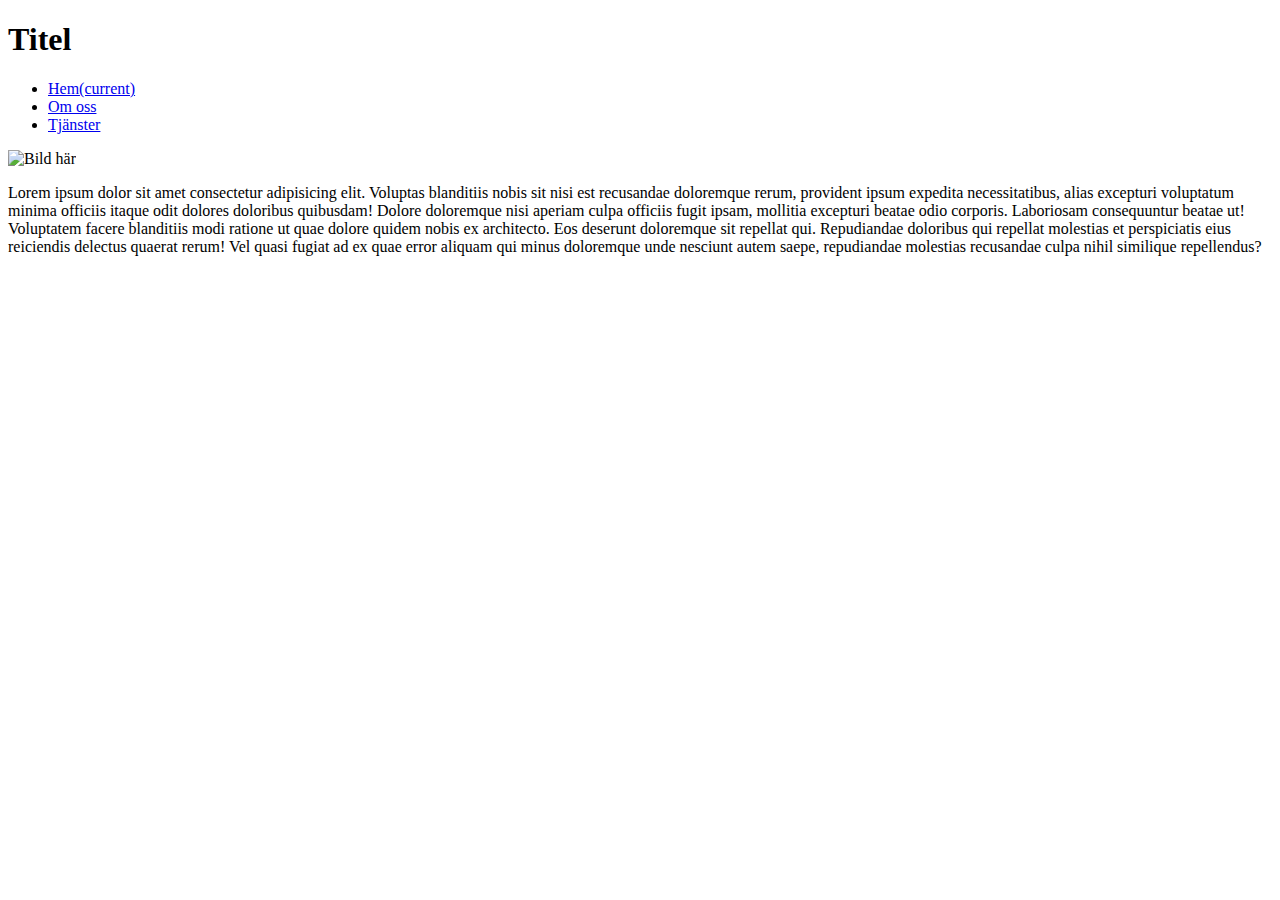
==== index.html @ 6dafa797 "added stuff" ====
<!doctype html>
<html lang="en">

<head>
  <title>Title</title>

  <meta charset="utf-8">
  <meta name="viewport" content="width=device-width, initial-scale=1, shrink-to-fit=no">

  <link href="https://cdn.jsdelivr.net/npm/bootstrap@5.2.1/dist/css/bootstrap.min.css" rel="stylesheet"
  integrity="sha384-iYQeCzEYFbKjA/T2uDLTpkwGzCiq6soy8tYaI1GyVh/UjpbCx/TYkiZhlZB6+fzT" crossorigin="anonymous">
  
  
  <script src="https://cdn.jsdelivr.net/npm/@popperjs/core@2.11.6/dist/umd/popper.min.js"
  integrity="sha384-oBqDVmMz9ATKxIep9tiCxS/Z9fNfEXiDAYTujMAeBAsjFuCZSmKbSSUnQlmh/jp3" crossorigin="anonymous">
  </script>
  <script src="https://cdn.jsdelivr.net/npm/bootstrap@5.2.1/dist/js/bootstrap.min.js"
  integrity="sha384-7VPbUDkoPSGFnVtYi0QogXtr74QeVeeIs99Qfg5YCF+TidwNdjvaKZX19NZ/e6oz" crossorigin="anonymous">
  </script>

<!-- <link rel="stylesheet" href="style.css"> -->
<script defer src="script.js"></script>
</head>

<body>
  <header>
    <nav class="navbar navbar-expand navbar-light bg-light">
      <h1 class="m-2">Titel</h1>
      <ul class="nav navbar-nav">
            <li class="nav-item">
                <a class="nav-link active" href="#" aria-current="page">Hem<span class="visually-hidden">(current)</span></a>
            </li>
            <li class="nav-item">
                <a class="nav-link" href="about.html">Om oss</a>
            </li>
            <li class="nav-item">
              <a class="nav-link" href="services.html">Tjänster</a>
          </li>
        </ul>
    </nav>
  </header>

  <main class="container py-4">
    <img src="" alt="Bild här">
<p>
  Lorem ipsum dolor sit amet consectetur adipisicing elit. Voluptas blanditiis nobis sit nisi est recusandae doloremque rerum, provident ipsum expedita necessitatibus, alias excepturi voluptatum minima officiis itaque odit dolores doloribus quibusdam! Dolore doloremque nisi aperiam culpa officiis fugit ipsam, mollitia excepturi beatae odio corporis. Laboriosam consequuntur beatae ut! Voluptatem facere blanditiis modi ratione ut quae dolore quidem nobis ex architecto. Eos deserunt doloremque sit repellat qui. Repudiandae doloribus qui repellat molestias et perspiciatis eius reiciendis delectus quaerat rerum! Vel quasi fugiat ad ex quae error aliquam qui minus doloremque unde nesciunt autem saepe, repudiandae molestias recusandae culpa nihil similique repellendus?
</p>
  </main>
  <footer>
    <!-- place footer here -->
  </footer>
  
</body>
</html>
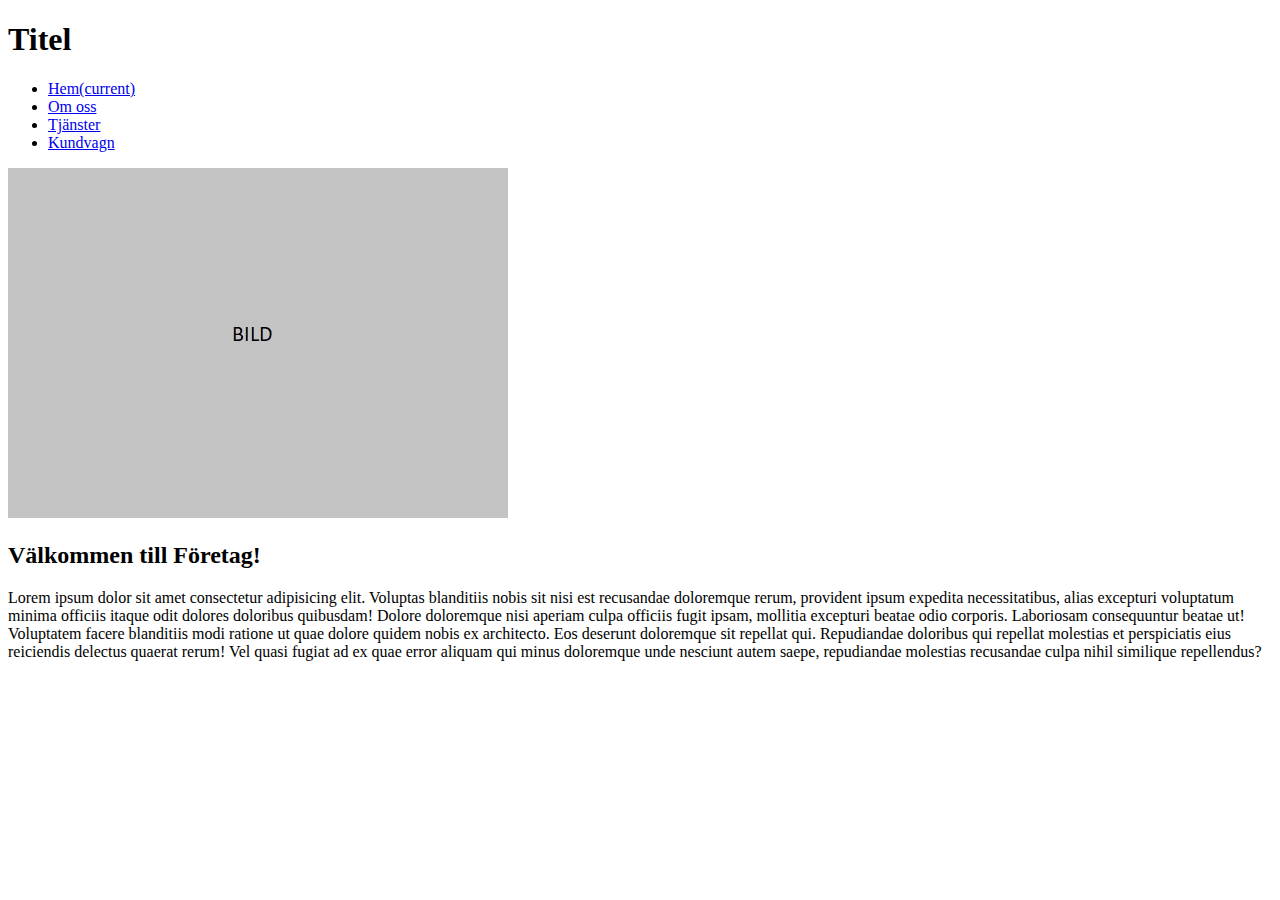
==== commit 5e471c2e: "added cart page" ====
--- a/index.html
+++ b/index.html
@@ -4,13 +4,13 @@
 <head>
   <title>Title</title>
 
+  <!-- Meta -->
   <meta charset="utf-8">
   <meta name="viewport" content="width=device-width, initial-scale=1, shrink-to-fit=no">
 
+  <!-- Bootstrap -->
   <link href="https://cdn.jsdelivr.net/npm/bootstrap@5.2.1/dist/css/bootstrap.min.css" rel="stylesheet"
   integrity="sha384-iYQeCzEYFbKjA/T2uDLTpkwGzCiq6soy8tYaI1GyVh/UjpbCx/TYkiZhlZB6+fzT" crossorigin="anonymous">
-  
-  
   <script src="https://cdn.jsdelivr.net/npm/@popperjs/core@2.11.6/dist/umd/popper.min.js"
   integrity="sha384-oBqDVmMz9ATKxIep9tiCxS/Z9fNfEXiDAYTujMAeBAsjFuCZSmKbSSUnQlmh/jp3" crossorigin="anonymous">
   </script>
@@ -18,8 +18,8 @@
   integrity="sha384-7VPbUDkoPSGFnVtYi0QogXtr74QeVeeIs99Qfg5YCF+TidwNdjvaKZX19NZ/e6oz" crossorigin="anonymous">
   </script>
 
-<!-- <link rel="stylesheet" href="style.css"> -->
-<script defer src="script.js"></script>
+  <link rel="stylesheet" href="index.css">
+  <script defer src="site.js"></script>
 </head>
 
 <body>
@@ -36,16 +36,28 @@
             <li class="nav-item">
               <a class="nav-link" href="services.html">Tjänster</a>
           </li>
+          <li class="nav-item">
+            <a class="nav-link" href="cart.html">Kundvagn</a>
+        </li>
         </ul>
     </nav>
   </header>
 
-  <main class="container py-4">
-    <img src="" alt="Bild här">
-<p>
-  Lorem ipsum dolor sit amet consectetur adipisicing elit. Voluptas blanditiis nobis sit nisi est recusandae doloremque rerum, provident ipsum expedita necessitatibus, alias excepturi voluptatum minima officiis itaque odit dolores doloribus quibusdam! Dolore doloremque nisi aperiam culpa officiis fugit ipsam, mollitia excepturi beatae odio corporis. Laboriosam consequuntur beatae ut! Voluptatem facere blanditiis modi ratione ut quae dolore quidem nobis ex architecto. Eos deserunt doloremque sit repellat qui. Repudiandae doloribus qui repellat molestias et perspiciatis eius reiciendis delectus quaerat rerum! Vel quasi fugiat ad ex quae error aliquam qui minus doloremque unde nesciunt autem saepe, repudiandae molestias recusandae culpa nihil similique repellendus?
-</p>
+  <main class="container p-4">
+
+    <div class="row">
+      <img style="max-width:500px; max-height:400px;" src="500.jpg" alt="Bild här" />
+    </div>
+
+    <div class="row pt-3">
+      <h2>Välkommen till Företag!</h2>
+      <p>
+        Lorem ipsum dolor sit amet consectetur adipisicing elit. Voluptas blanditiis nobis sit nisi est recusandae doloremque rerum, provident ipsum expedita necessitatibus, alias excepturi voluptatum minima officiis itaque odit dolores doloribus quibusdam! Dolore doloremque nisi aperiam culpa officiis fugit ipsam, mollitia excepturi beatae odio corporis. Laboriosam consequuntur beatae ut! Voluptatem facere blanditiis modi ratione ut quae dolore quidem nobis ex architecto. Eos deserunt doloremque sit repellat qui. Repudiandae doloribus qui repellat molestias et perspiciatis eius reiciendis delectus quaerat rerum! Vel quasi fugiat ad ex quae error aliquam qui minus doloremque unde nesciunt autem saepe, repudiandae molestias recusandae culpa nihil similique repellendus?
+      </p>
+    </div>
+    
   </main>
+
   <footer>
     <!-- place footer here -->
   </footer>
--- a/index.css
+++ b/index.css
@@ -0,0 +1,4 @@
+img {
+    max-height: max-content;
+    max-width: max-content;
+}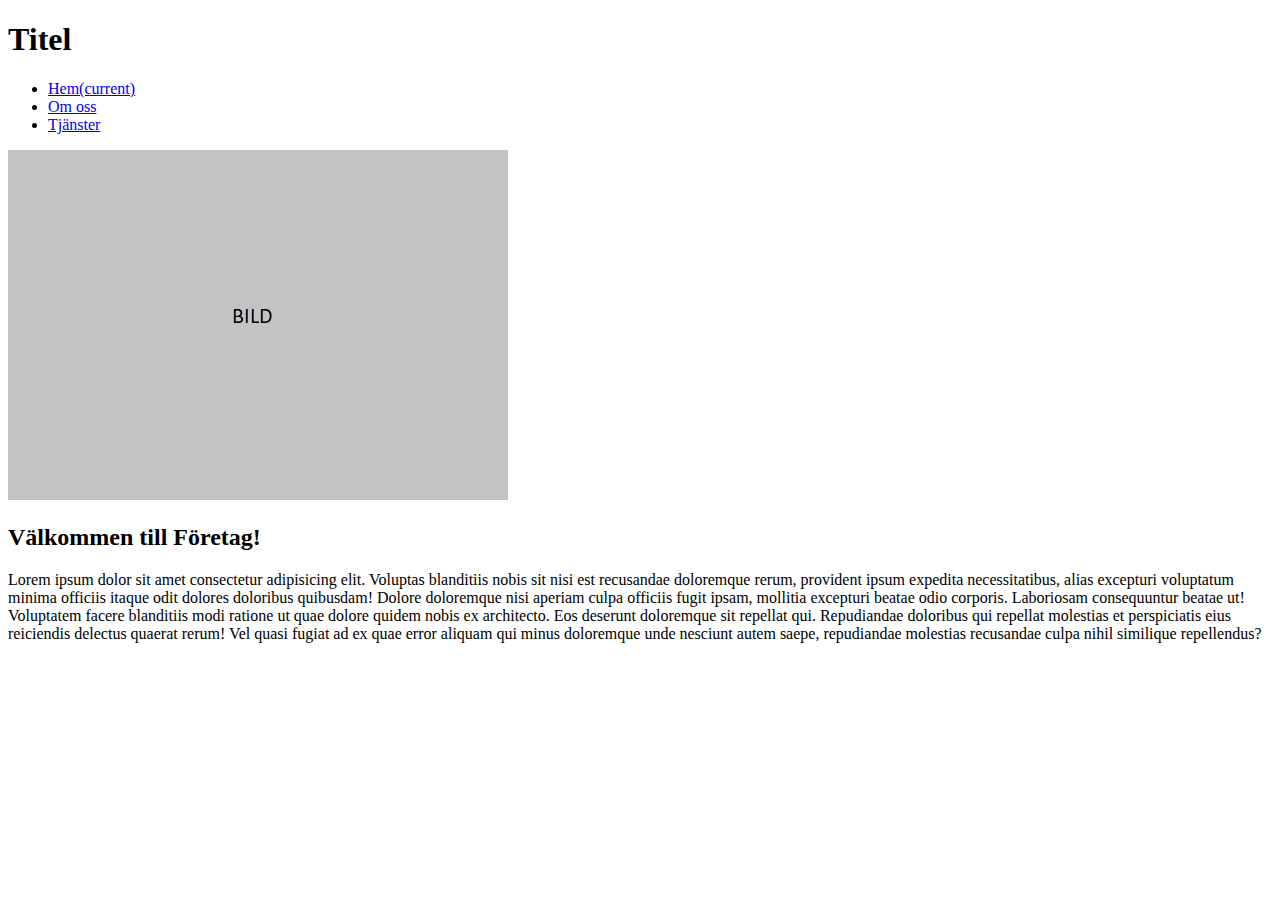
==== commit e6b344c6: "moved cart etc" ====
--- a/index.html
+++ b/index.html
@@ -24,7 +24,7 @@
 
 <body>
   <header>
-    <nav class="navbar navbar-expand navbar-light bg-light">
+    <nav class="navbar navbar-expand navbar-light bg-light justify-content-center">
       <h1 class="m-2">Titel</h1>
       <ul class="nav navbar-nav">
             <li class="nav-item">
@@ -36,9 +36,6 @@
             <li class="nav-item">
               <a class="nav-link" href="services.html">Tjänster</a>
           </li>
-          <li class="nav-item">
-            <a class="nav-link" href="cart.html">Kundvagn</a>
-        </li>
         </ul>
     </nav>
   </header>
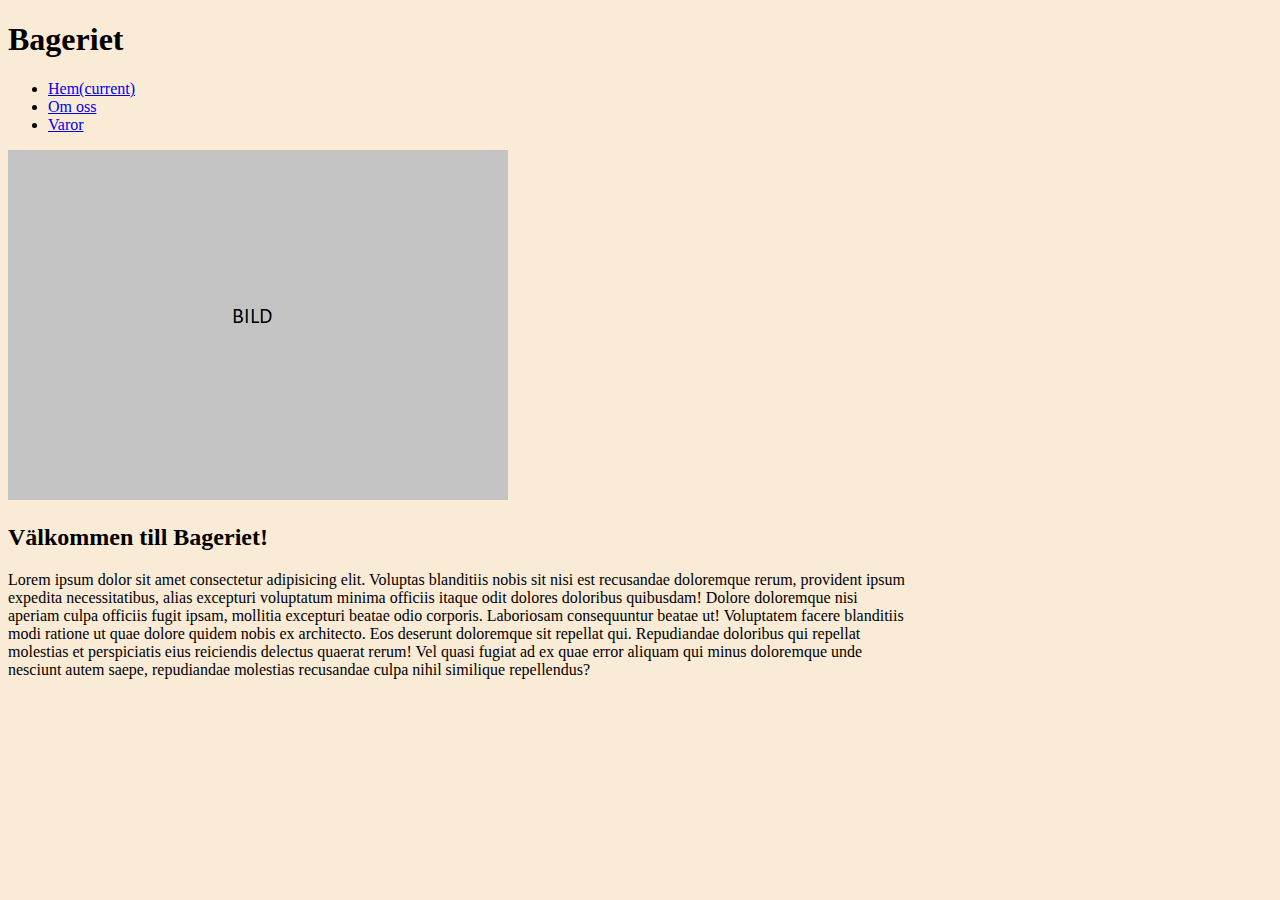
==== commit 4bd8ead4: "some layout changes" ====
--- a/index.html
+++ b/index.html
@@ -1,63 +1,80 @@
-<!doctype html>
+<!DOCTYPE html>
 <html lang="en">
+  <head>
+    <title>Bageriet</title>
 
-<head>
-  <title>Title</title>
+    <!-- Meta -->
+    <meta charset="utf-8" />
+    <meta
+      name="viewport"
+      content="width=device-width, initial-scale=1, shrink-to-fit=no"
+    />
 
-  <!-- Meta -->
-  <meta charset="utf-8">
-  <meta name="viewport" content="width=device-width, initial-scale=1, shrink-to-fit=no">
+    <!-- Bootstrap -->
+    <link
+      href="https://cdn.jsdelivr.net/npm/bootstrap@5.2.1/dist/css/bootstrap.min.css"
+      rel="stylesheet"
+      integrity="sha384-iYQeCzEYFbKjA/T2uDLTpkwGzCiq6soy8tYaI1GyVh/UjpbCx/TYkiZhlZB6+fzT"
+      crossorigin="anonymous"
+    />
+    <script
+      src="https://cdn.jsdelivr.net/npm/@popperjs/core@2.11.6/dist/umd/popper.min.js"
+      integrity="sha384-oBqDVmMz9ATKxIep9tiCxS/Z9fNfEXiDAYTujMAeBAsjFuCZSmKbSSUnQlmh/jp3"
+      crossorigin="anonymous"
+    ></script>
+    <script
+      src="https://cdn.jsdelivr.net/npm/bootstrap@5.2.1/dist/js/bootstrap.min.js"
+      integrity="sha384-7VPbUDkoPSGFnVtYi0QogXtr74QeVeeIs99Qfg5YCF+TidwNdjvaKZX19NZ/e6oz"
+      crossorigin="anonymous"
+    ></script>
 
-  <!-- Bootstrap -->
-  <link href="https://cdn.jsdelivr.net/npm/bootstrap@5.2.1/dist/css/bootstrap.min.css" rel="stylesheet"
-  integrity="sha384-iYQeCzEYFbKjA/T2uDLTpkwGzCiq6soy8tYaI1GyVh/UjpbCx/TYkiZhlZB6+fzT" crossorigin="anonymous">
-  <script src="https://cdn.jsdelivr.net/npm/@popperjs/core@2.11.6/dist/umd/popper.min.js"
-  integrity="sha384-oBqDVmMz9ATKxIep9tiCxS/Z9fNfEXiDAYTujMAeBAsjFuCZSmKbSSUnQlmh/jp3" crossorigin="anonymous">
-  </script>
-  <script src="https://cdn.jsdelivr.net/npm/bootstrap@5.2.1/dist/js/bootstrap.min.js"
-  integrity="sha384-7VPbUDkoPSGFnVtYi0QogXtr74QeVeeIs99Qfg5YCF+TidwNdjvaKZX19NZ/e6oz" crossorigin="anonymous">
-  </script>
+    <link rel="stylesheet" href="index.css" />
+  </head>
 
-  <link rel="stylesheet" href="index.css">
-  <script defer src="site.js"></script>
-</head>
-
-<body>
-  <header>
-    <nav class="navbar navbar-expand navbar-light bg-light justify-content-center">
-      <h1 class="m-2">Titel</h1>
-      <ul class="nav navbar-nav">
-            <li class="nav-item">
-                <a class="nav-link active" href="#" aria-current="page">Hem<span class="visually-hidden">(current)</span></a>
-            </li>
-            <li class="nav-item">
-                <a class="nav-link" href="about.html">Om oss</a>
-            </li>
-            <li class="nav-item">
-              <a class="nav-link" href="services.html">Tjänster</a>
+  <body>
+    <header>
+      <nav
+        class="navbar navbar-expand navbar-light bg-light justify-content-center"
+      >
+        <h1 class="m-2">Bageriet</h1>
+        <ul class="nav navbar-nav">
+          <li class="nav-item">
+            <a class="nav-link active" href="#" aria-current="page"
+              >Hem<span class="visually-hidden">(current)</span></a
+            >
+          </li>
+          <li class="nav-item">
+            <a class="nav-link" href="about.html">Om oss</a>
+          </li>
+          <li class="nav-item">
+            <a class="nav-link" href="products.html">Varor</a>
           </li>
         </ul>
-    </nav>
-  </header>
+      </nav>
+    </header>
 
-  <main class="container p-4">
+    <main class="container p-4">
+      <div class="row">
+        <img id="homeImg" src="500.jpg" alt="Bild här" />
+      </div>
 
-    <div class="row">
-      <img style="max-width:500px; max-height:400px;" src="500.jpg" alt="Bild här" />
-    </div>
-
-    <div class="row pt-3">
-      <h2>Välkommen till Företag!</h2>
-      <p>
-        Lorem ipsum dolor sit amet consectetur adipisicing elit. Voluptas blanditiis nobis sit nisi est recusandae doloremque rerum, provident ipsum expedita necessitatibus, alias excepturi voluptatum minima officiis itaque odit dolores doloribus quibusdam! Dolore doloremque nisi aperiam culpa officiis fugit ipsam, mollitia excepturi beatae odio corporis. Laboriosam consequuntur beatae ut! Voluptatem facere blanditiis modi ratione ut quae dolore quidem nobis ex architecto. Eos deserunt doloremque sit repellat qui. Repudiandae doloribus qui repellat molestias et perspiciatis eius reiciendis delectus quaerat rerum! Vel quasi fugiat ad ex quae error aliquam qui minus doloremque unde nesciunt autem saepe, repudiandae molestias recusandae culpa nihil similique repellendus?
-      </p>
-    </div>
-    
-  </main>
-
-  <footer>
-    <!-- place footer here -->
-  </footer>
-  
-</body>
-</html>+      <div class="row pt-3">
+        <h2>Välkommen till Bageriet!</h2>
+        <p>
+          Lorem ipsum dolor sit amet consectetur adipisicing elit. Voluptas
+          blanditiis nobis sit nisi est recusandae doloremque rerum, provident
+          ipsum expedita necessitatibus, alias excepturi voluptatum minima
+          officiis itaque odit dolores doloribus quibusdam! Dolore doloremque
+          nisi aperiam culpa officiis fugit ipsam, mollitia excepturi beatae
+          odio corporis. Laboriosam consequuntur beatae ut! Voluptatem facere
+          blanditiis modi ratione ut quae dolore quidem nobis ex architecto. Eos
+          deserunt doloremque sit repellat qui. Repudiandae doloribus qui
+          repellat molestias et perspiciatis eius reiciendis delectus quaerat
+          rerum! Vel quasi fugiat ad ex quae error aliquam qui minus doloremque
+          unde nesciunt autem saepe, repudiandae molestias recusandae culpa
+          nihil similique repellendus?
+        </p>
+      </div>
+    </main>
+  </body>
+</html>
--- a/index.css
+++ b/index.css
@@ -1,4 +1,21 @@
-img {
-    max-height: max-content;
-    max-width: max-content;
+body {
+    background-color: antiquewhite;
+}
+
+h1, h2 {
+    font-family:'Times New Roman', Times, serif;
+}
+
+h2 {
+    font-size: x-large;
+}
+
+.container{
+    max-width: 900px;
+    justify-content: center;
+}
+
+#homeImg {
+    width: 500px;
+    height: auto;
 }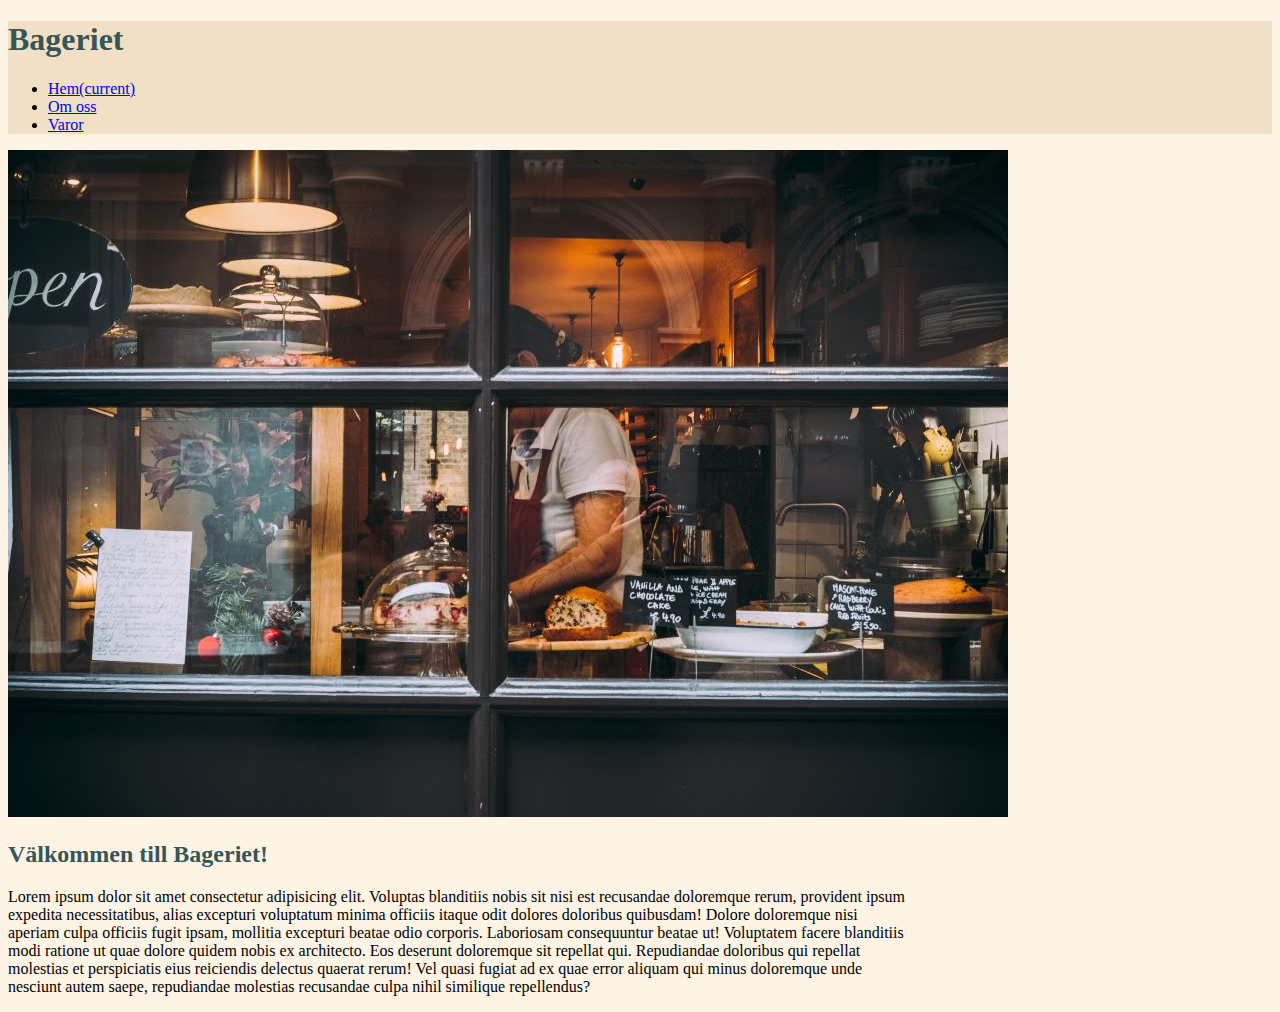
==== commit deaa67c8: "added images" ====
--- a/index.html
+++ b/index.html
@@ -5,6 +5,10 @@
 
     <!-- Meta -->
     <meta charset="utf-8" />
+    <meta
+      name="description"
+      content="Bageriet - Vi har allt du behöver om du vill äta bröd hela dagen"
+    />
     <meta
       name="viewport"
       content="width=device-width, initial-scale=1, shrink-to-fit=no"
@@ -33,9 +37,7 @@
 
   <body>
     <header>
-      <nav
-        class="navbar navbar-expand navbar-light bg-light justify-content-center"
-      >
+      <nav class="navbar navbar-expand navbar-light justify-content-center">
         <h1 class="m-2">Bageriet</h1>
         <ul class="nav navbar-nav">
           <li class="nav-item">
@@ -55,7 +57,11 @@
 
     <main class="container p-4">
       <div class="row">
-        <img id="homeImg" src="500.jpg" alt="Bild här" />
+        <img
+          id="homeImg"
+          src="pexels-davide-baraldi-1739748.jpg"
+          alt="Bageriet sett genom ett fönster. Olika bakverk står uppradade"
+        />
       </div>
 
       <div class="row pt-3">
--- a/index.css
+++ b/index.css
@@ -1,13 +1,19 @@
 body {
-    background-color: antiquewhite;
+    background-color: #FDF4E6;
 }
 
 h1, h2 {
     font-family:'Times New Roman', Times, serif;
+    color: #365656;
 }
 
 h2 {
     font-size: x-large;
+}
+
+.navbar {
+    background-color: #F1E0C5;
+    
 }
 
 .container{
@@ -16,6 +22,7 @@
 }
 
 #homeImg {
-    width: 500px;
-    height: auto;
+    width: 1000px;
+    height: 667px;
+    object-fit: contain;
 }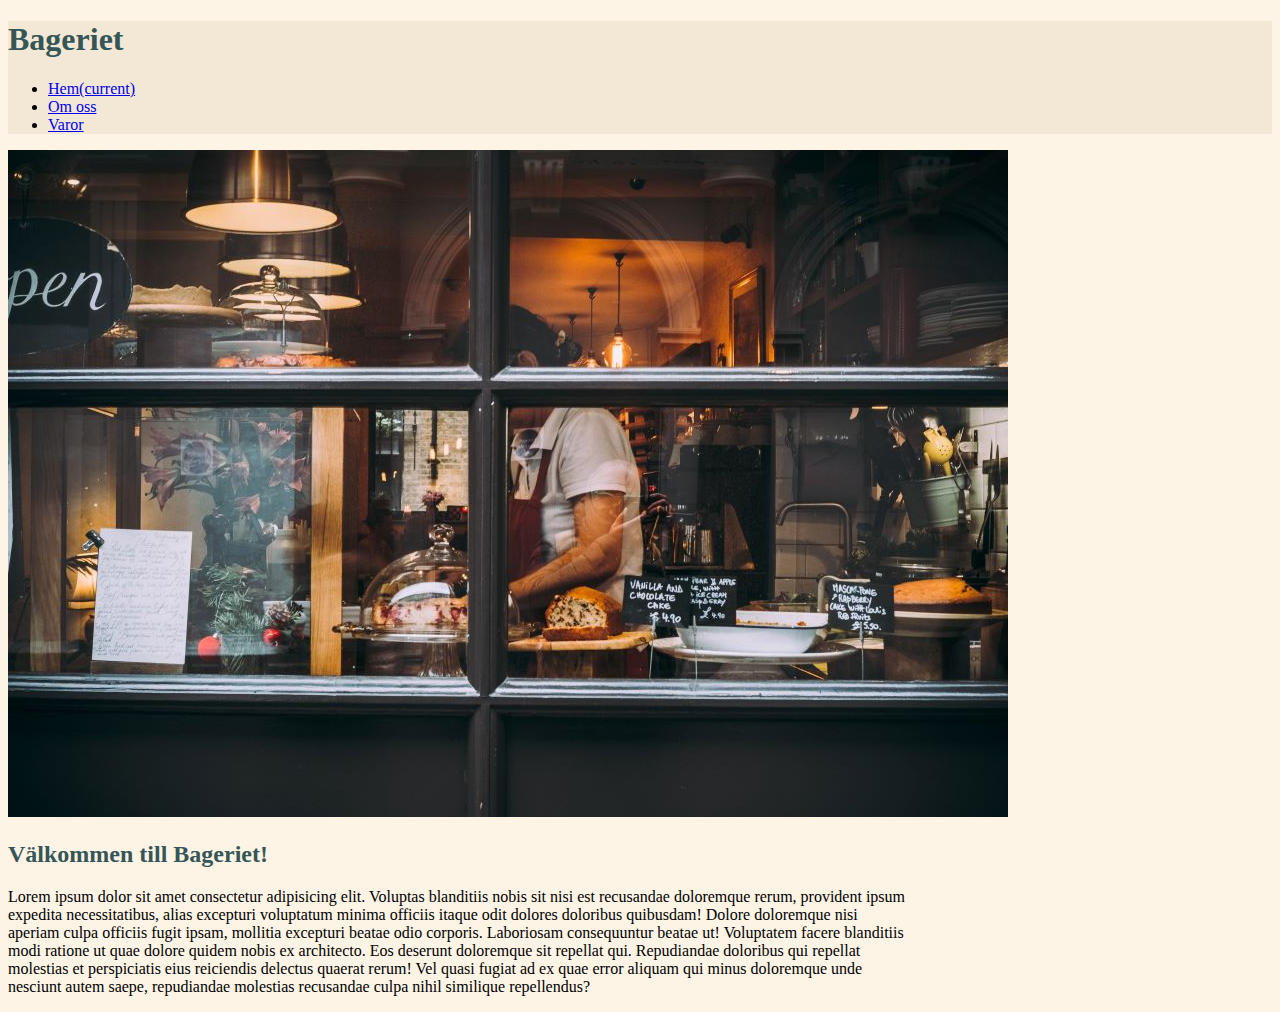
==== commit 491e6d43: "added cats" ====
--- a/index.html
+++ b/index.html
@@ -33,6 +33,7 @@
     ></script>
 
     <link rel="stylesheet" href="index.css" />
+    <script defer src="cats.js"></script>
   </head>
 
   <body>
@@ -80,6 +81,7 @@
           unde nesciunt autem saepe, repudiandae molestias recusandae culpa
           nihil similique repellendus?
         </p>
+        <p id="catFact"></p>
       </div>
     </main>
   </body>
--- a/index.css
+++ b/index.css
@@ -12,7 +12,7 @@
 }
 
 .navbar {
-    background-color: #F1E0C5;
+    background-color: #F3E8D6;
     
 }
 
@@ -24,5 +24,12 @@
 #homeImg {
     width: 1000px;
     height: 667px;
-    object-fit: contain;
-}+    object-fit: cover;
+}
+
+@media only screen and (max-width: 768px) {
+    #homeImg {
+        max-width: autopx;
+    height: auto;
+    }
+  }
